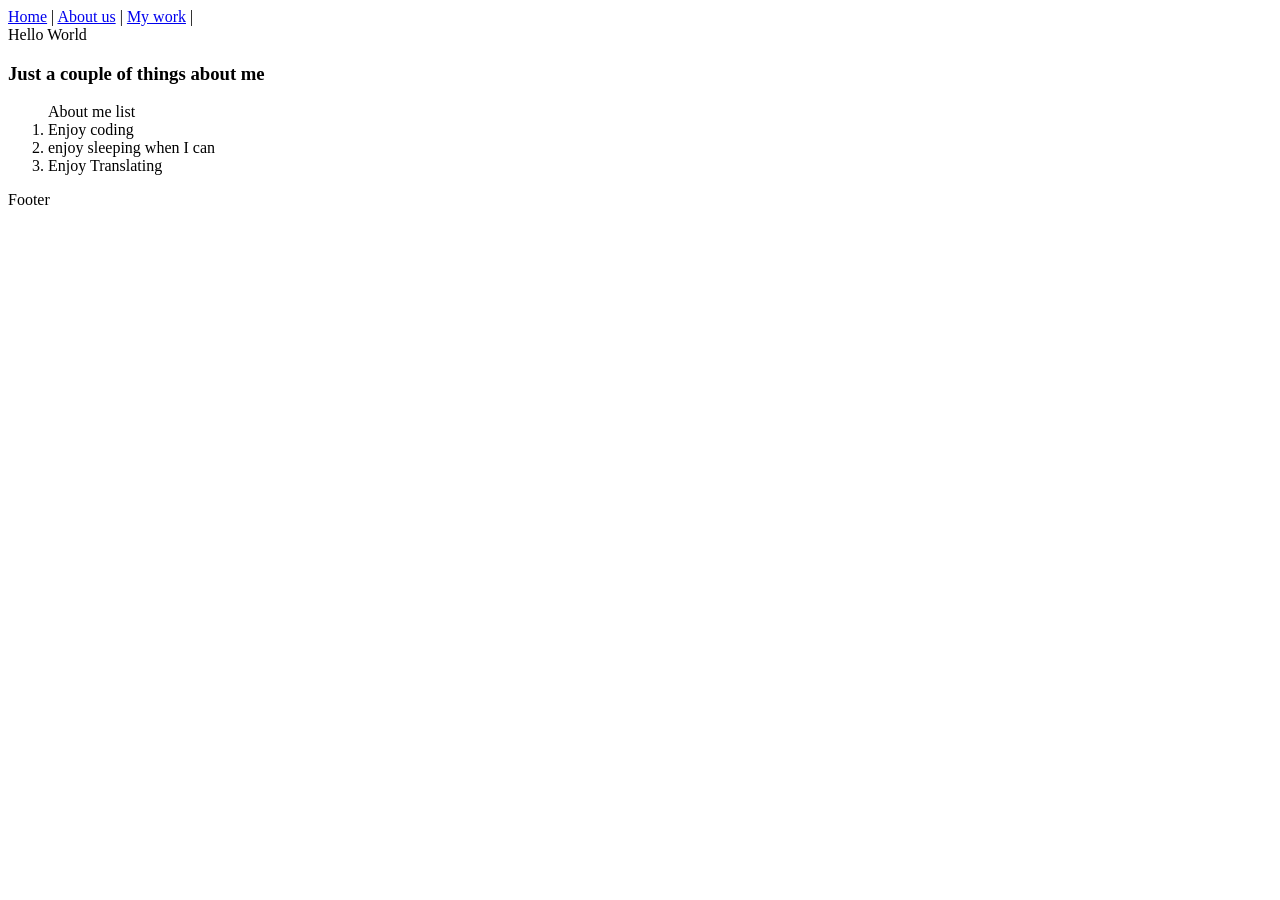
==== html/about_us.html @ 6330272f "new code" ====
<!DOCTYPE html>
<html lang="en">
<head>
    <meta charset="UTF-8">
    <meta name="viewport" content="width=device-width, initial-scale=1.0"> 
    <link rel="stylesheet" href="/hw3/css/main.css">
    <link rel="stylesheet" href="/hw3/css/bootstrap.css">
    <nav>
        <a href="/hw3/html/home.html">Home</a> |
        <a href="/hw3/html/about_us.html">About us</a> |
        <a href="/hw3/html/my_work.html">My work</a>
    |
    </nav>
    <title>About Us</title>
</head>
<body>
    
    <section>  
        <div>
            <header>
                Hello World
            </header>
  
        </div> 
       <article class="container overflow-hidden text-center pt-4">
        <h1 class="pt-4 py-4 p">
            Just a couple of things about me

        </h1>
        <p1>
            <ol>
                About me list
                <li>
                    Enjoy coding
                </li>
                <li>
                    enjoy sleeping when I can
                </li>
                <li>
                    Enjoy Translating 
                </li>
            </ol>
        </p1>
       </article>
    </section>
    <footer>
        Footer
    </footer>

</body>
</html>
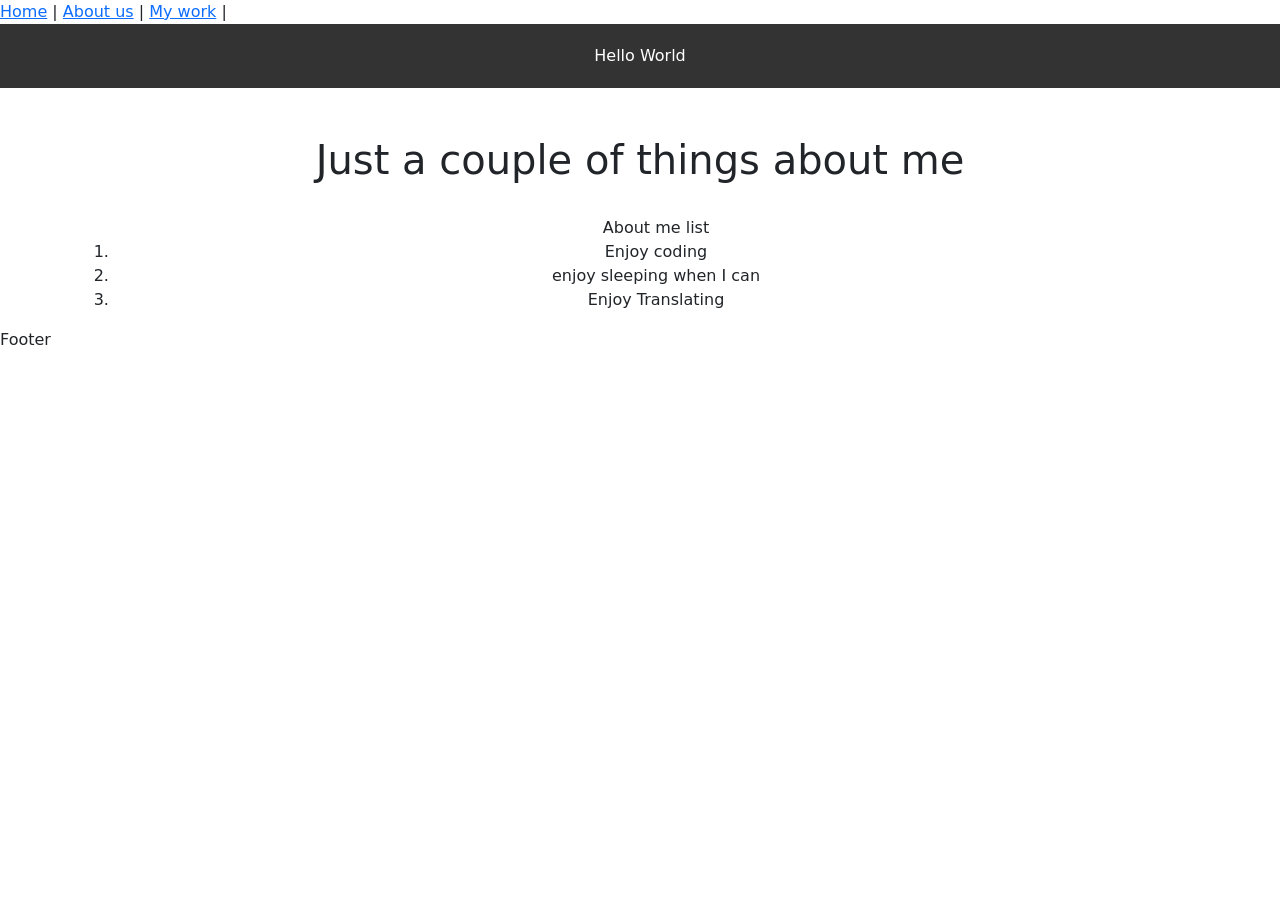
==== commit 95a8849a: "changes" ====
--- a/html/about_us.html
+++ b/html/about_us.html
@@ -3,12 +3,12 @@
 <head>
     <meta charset="UTF-8">
     <meta name="viewport" content="width=device-width, initial-scale=1.0"> 
-    <link rel="stylesheet" href="/hw3/css/main.css">
-    <link rel="stylesheet" href="/hw3/css/bootstrap.css">
+    <link rel="stylesheet" href="/css/main.css">
+    <link rel="stylesheet" href="/css/bootstrap.css">
     <nav>
-        <a href="/hw3/html/home.html">Home</a> |
-        <a href="/hw3/html/about_us.html">About us</a> |
-        <a href="/hw3/html/my_work.html">My work</a>
+        <a href="/html/home.html">Home</a> |
+        <a href="/html/about_us.html">About us</a> |
+        <a href="/html/my_work.html">My work</a>
     |
     </nav>
     <title>About Us</title>
--- a/css/main.css
+++ b/css/main.css
@@ -0,0 +1,14 @@
+header {
+    background-color: #333;
+    color: #fff;
+    text-align: center;
+    padding: 20px;
+    }
+
+h1 {
+    font-size: 36px
+}
+
+nav {
+    flex
+}
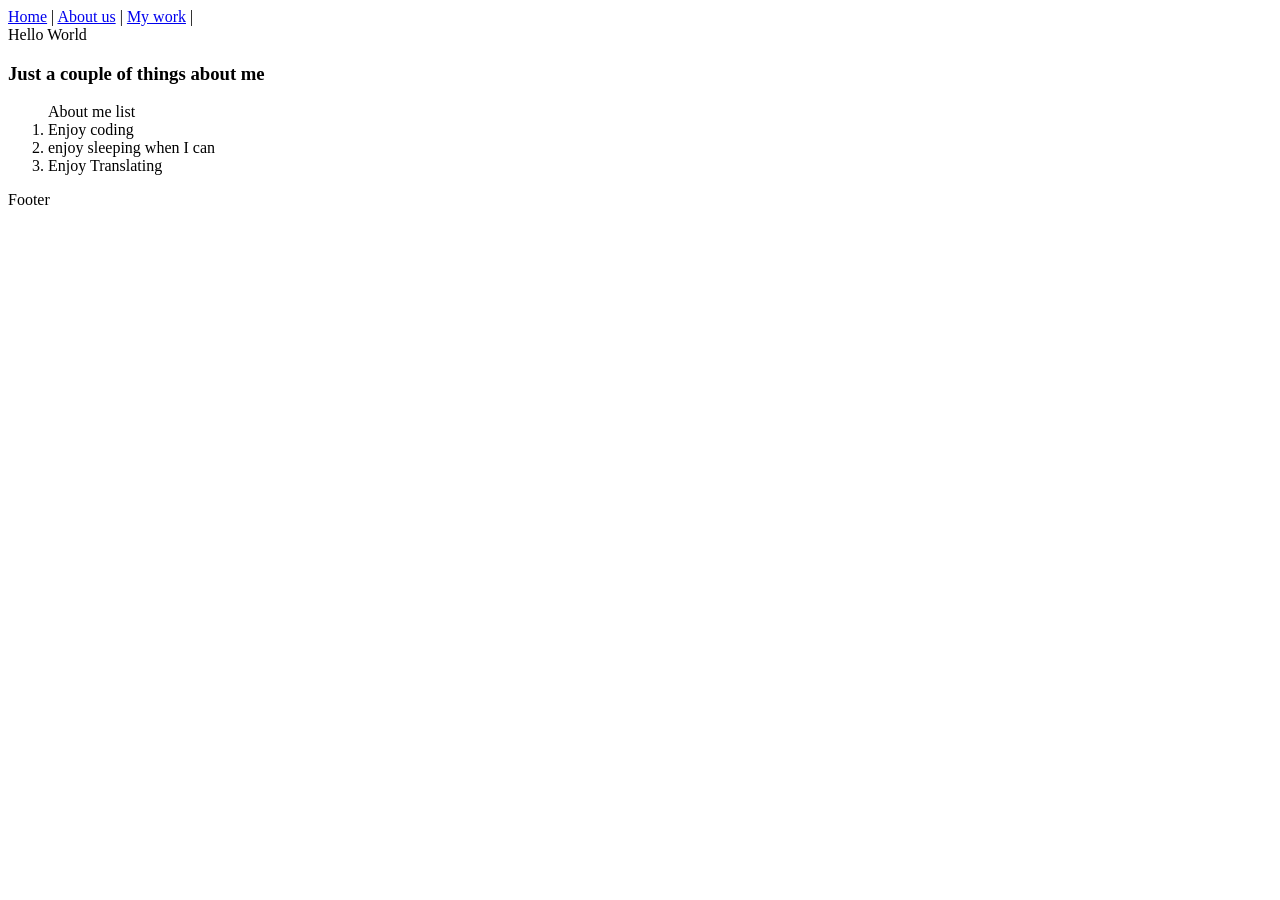
==== commit 2eee34a5: "nav and comment" ====
--- a/html/about_us.html
+++ b/html/about_us.html
@@ -3,18 +3,18 @@
 <head>
     <meta charset="UTF-8">
     <meta name="viewport" content="width=device-width, initial-scale=1.0"> 
-    <link rel="stylesheet" href="/css/main.css">
-    <link rel="stylesheet" href="/css/bootstrap.css">
-    <nav>
-        <a href="/html/home.html">Home</a> |
-        <a href="/html/about_us.html">About us</a> |
-        <a href="/html/my_work.html">My work</a>
-    |
-    </nav>
+    <link rel="stylesheet" href="css/main.css">
+    <link rel="stylesheet" href="css/bootstrap.css">
+
     <title>About Us</title>
 </head>
 <body>
-    
+    <nav>
+        <a href="html/home.html">Home</a> |
+        <a href="html/about_us.html">About us</a> |
+        <a href="html/my_work.html">My work</a>
+    |
+    </nav>
     <section>  
         <div>
             <header>
